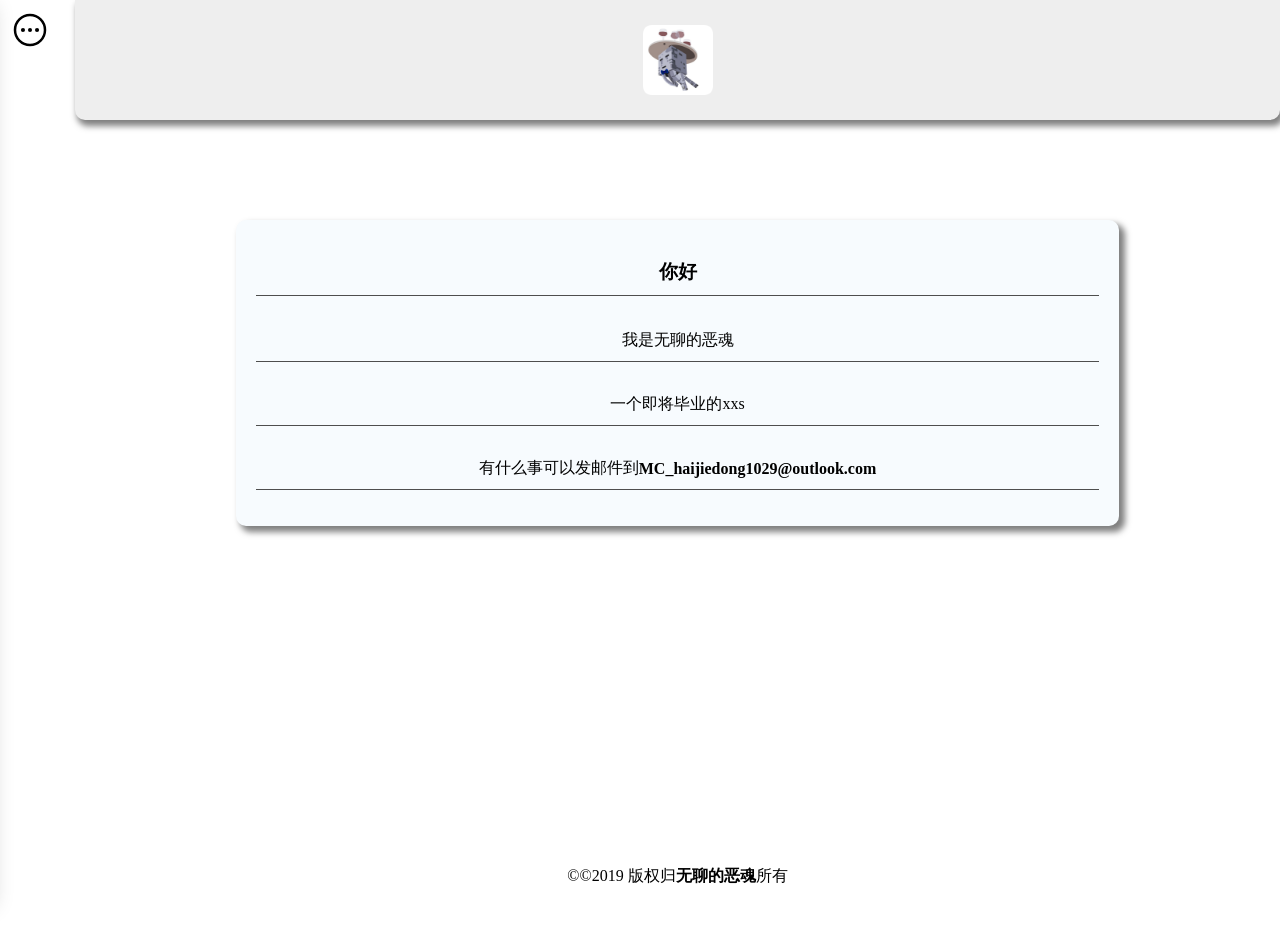
==== index.html @ 9b5256a8 "Add files via upload" ====
<!DOCTYPE html>
<html lang="zh-CN" dir="ltr">
  <head>
    <meta charset="UTF-8" />
    <title>首页 | 无聊的恶魂</title>
    <link rel="stylesheet" type="text/css" href="styles/games.css" />
    <link rel="stylesheet" type="text/css" href="styles/section.css" />
    <link rel="stylesheet" type="text/css" href="styles/left-land.css" />
  </head>

  <body>
    <input type="checkbox" id="check" />
    <label for="check">
      <i class="fa fa-bars" aria-hidden="true" id="show"></i>
      <i class="fa fa-times" aria-hidden="true" id="cancel"></i>
    </label>
    <div class="siderbar">
      <header>
        <h2>菜单</h2>
      </header>
      <ul clas="meta clearfix">
        <li>
          <a href="#" id="now">
            <i class="fa fa-paper-plane" id="home"></i>
            主页
          </a>
        </li>
        <li>
          <a href="./hobby.html">
            <i class="fa fa-paper-plane" id="hobby"></i>
            爱好
          </a>
        </li>
        <li class="boa">
          <a href="#">
            <i class="fa fa-paper-plane" id="game"></i>
            游戏
          </a>
          <ul class="box">
            <li><a href="./games/Defeat-Lemons.html" target="_bank">击败柠檬</a></li>
            <li><a href="./games/push-WoodenBox.html" target="_bank">推箱子</a></li>
          </ul>
        </li>
      </ul>
    </div>
    <section>
      <div class="main">
        <top>
          <img
            class="head-img"
            src="images/touxiang.png"
            width="70"
            height="70"
          />
        </top>

        <article>
          <h1>你好</h1>

          <p>我是无聊的恶魂</p>
          <p id="demo">一个即将毕业的xxs</p>

          <p>
            有什么事可以发邮件到
            <b>MC_haijiedong1029@outlook.com</b>
          </p>
        </article>

        <cc> ©©2019 版权归<b>无聊的恶魂</b>所有 </cc>
      </div>
    </section>
  </body>
</html>
---- styles/games.css ----
.boa:hover .box {
  transition: 0.5s;
  height: 140px;
}

.box {
  height: 0;
  overflow: hidden;
  transition: 0.5s;
  left: 20px;
  background-color: transparent;
}

.box li {
  height: 70px;
  width: 100%;
  text-align: center;
  line-height: 46px;
  font-size: 15px;
}

.box a {
  padding-bottom: 6px;
  width: 100%;
  height: 70px;
  background-color: rgb(205, 205, 205);
}

.box a:hover {
  padding-left: 10px;
  background-color: rgb(215, 215, 215);
}
---- styles/section.css ----
top {
    border-bottom-left-radius: 10px;
    border-bottom-right-radius: 10px;
    display: flex;
    flex-direction: column;
    width: 100%;
    height: 120px;
    background-color: #eee;
    align-content: center;
    justify-content: center;
    align-items: center;
    box-shadow: 3px 5px 6px 1px rgba(0, 0, 0, 0.5);
}

.head-img {
    display: flex;
    align-self: center;
}

article {
    width: 70%;
    background-color: rgb(100 177 220 / 5%);
    border-radius: 10px;
    padding: 20px;
    color: #000;
    display: flex;
    flex-direction: column;
    align-items: center;
    align-content: center;
    position: relative;
    top: 100px;
    box-shadow: 5px 5px 6px 1px rgba(0, 0, 0, 0.5);
}


article p,article h1 {
    width: 100%;
    border-bottom: 1px solid rgb(78, 78, 78);
    padding-bottom: 10px;
    display: flex;
    justify-content: center;
    align-items: center;
}

cc {
    position: relative;
    top: 400px;
    padding: 40px;
}
---- styles/left-land.css ----
html,
ul,
body {
  padding: 0;
  margin: 0;
  display: flex;
  justify-content: space-around;
  width: 100%;
}

ul {
  list-style: none;
  display: flex;
  flex-direction: column;
  flex-wrap: nowrap;
}

header {
  background-color: rgb(180, 180, 180);
}

.siderbar ul li {
  background-color: rgb(226, 226, 226);
}

.siderbar ul li:hover {
  background-color: rgb(240, 240, 240);
}

.main {
  width: 100%;
  height: 100%;
  float: right;
  box-sizing: border-box;
  border-left: 75px solid transparent;
  display: flex;
  flex-direction: column;
  justify-content: space-between;
  align-content: center;
  align-items: center;
}

.siderbar {
  position: fixed;
  width: 120px;
  height: 100%;
  top: 0;
  left: -127px;
  background-color: rgb(226, 226, 226);
  transition: all 0.5s;
  z-index: 998;
  box-shadow: 0 10px 8px 0 rgba(0, 0, 0, 0.2), 0 6px 20px 0 rgba(0, 0, 0, 0.19);
}

.siderbar h2 {
  margin: 0;
  width: 100%;
  height: 100px;
  line-height: 100px;
  text-align: center;
  user-select: none;
  font-size: 25px;
  color: #000;
  position: relative;
  right: 5px;
}

.siderbar-ul {
  overflow: hidden;
}

.siderbar ul a {
  display: flex;
  justify-content: center;
  align-items: center;
  width: 100%;
  height: 80px;
  box-sizing: border-box;
  color: #000;
  text-decoration: none;
  font-size: 18px;
  transition: all 0.5s;
}

.siderbar>ul>li>a:hover {
  background-color: rgb(240, 240, 240);
  padding-left: 10px;
  color: #999;
}

#now {
  background-color: #eee;
}

#check {
  display: none;
}

#show {
  background-image: url(../images/ellipsis-horizontal-circle-outline.svg);
  background-repeat: no-repeat;
  background-size: 40px 40px;
  color: #aaa;
  min-width: 7%;
  min-height: 40px;
  padding: 5px;
  position: fixed;
  top: 10px;
  left: 10px;
  transition: margin-left 0.5s;
  cursor: pointer;
  z-index: 997;
}

#cancel {
  background-image: url("../images/close-circle-outline.svg");
  background-repeat: no-repeat;

  color: #aaa;
  width: 30px;
  height: 30px;
  border-radius: 5px;
  text-align: center;
  padding: 2px;
  position: fixed;
  top: 34px;
  left: -55px;
  z-index: 999;
  cursor: pointer;
  transition: all 0.5s;
}

#check:checked ~ .siderbar {
  left: 0px;
}

#check:checked ~ label #cancel {
  left: 85px;
}

#home {
  background-image: url("../images/home-outline.svg");
}

#hobby {
  background-image: url("../images/heart-circle-outline.svg");
  background-size: 18px 18px;
  border-top: 4px solid transparent;
  background-repeat: no-repeat;
}

#game {
  background-image: url("../images/game-controller-outline.svg");
}

.fa-paper-plane {
  width: 20px;
  height: 20px;
}

section {
  display: block;
  size: cover;
  z-index: 1;
  transition: all 0.5s;
  box-sizing: border-box;
  width: 100%;
  border-left: 0px solid transparent;
}

.main h3 {
  color: #000;
}

.main::-webkit-scrollbar {
  display: none;
}
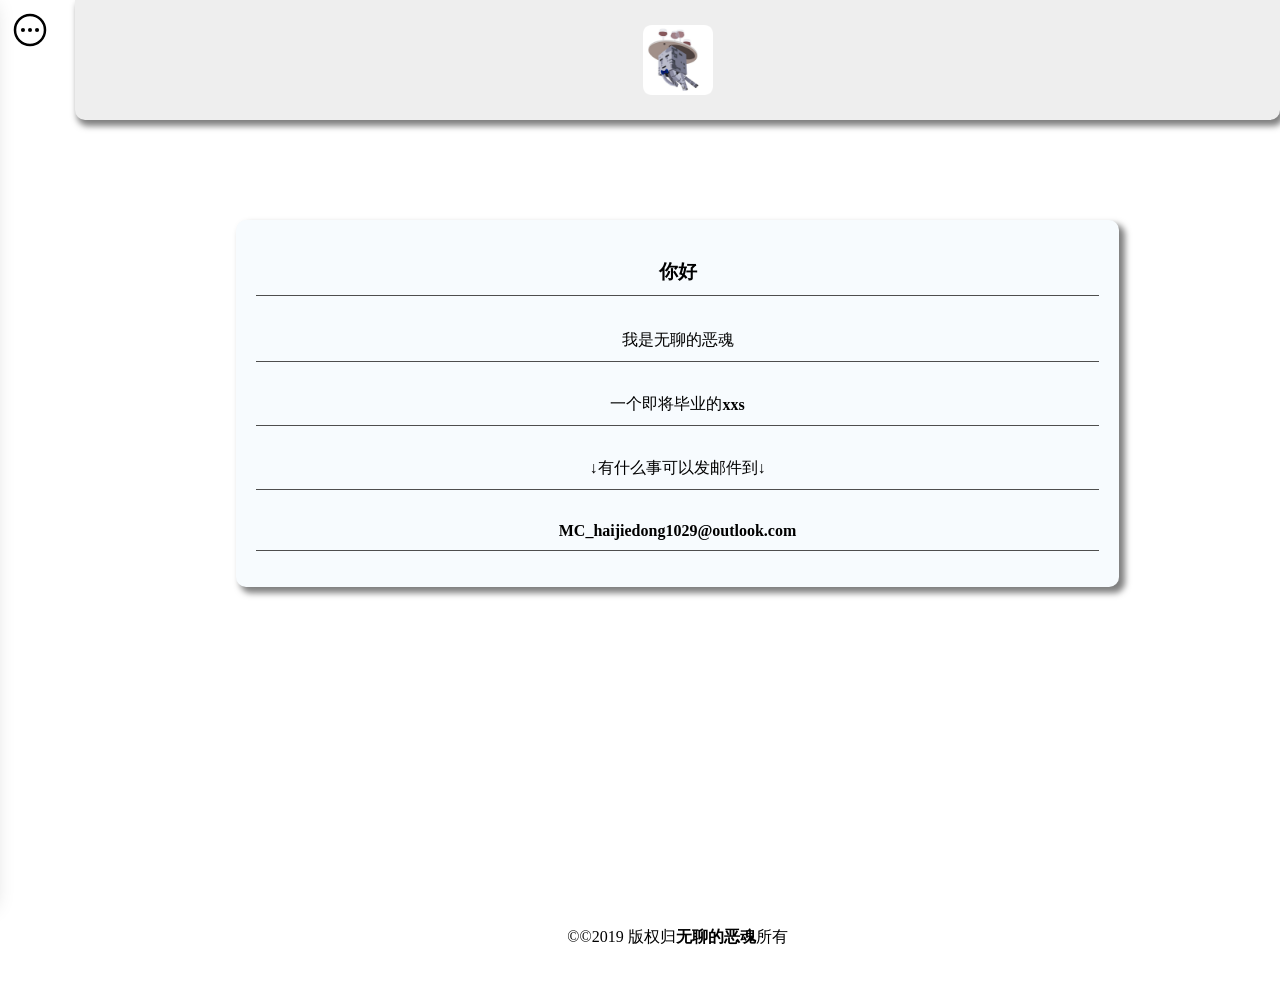
==== commit 11fa2e72: "Add files via upload" ====
--- a/index.html
+++ b/index.html
@@ -37,8 +37,12 @@
             游戏
           </a>
           <ul class="box">
-            <li><a href="./games/Defeat-Lemons.html" target="_bank">击败柠檬</a></li>
-            <li><a href="./games/push-WoodenBox.html" target="_bank">推箱子</a></li>
+            <li>
+              <a href="./games/Defeat-Lemons.html" target="_bank">击败柠檬</a>
+            </li>
+            <li>
+              <a href="./games/push-WoodenBox.html" target="_bank">推箱子</a>
+            </li>
           </ul>
         </li>
       </ul>
@@ -58,10 +62,9 @@
           <h1>你好</h1>
 
           <p>我是无聊的恶魂</p>
-          <p id="demo">一个即将毕业的xxs</p>
-
+          <p id="demo">一个即将毕业的<b>xxs</b></p>
+          <p>↓有什么事可以发邮件到↓</p>
           <p>
-            有什么事可以发邮件到
             <b>MC_haijiedong1029@outlook.com</b>
           </p>
         </article>
--- a/styles/games.css
+++ b/styles/games.css
@@ -1,12 +1,12 @@
 .boa:hover .box {
-  transition: 0.5s;
+  transition: all 0.5s ease 0s;
   height: 140px;
 }
 
 .box {
   height: 0;
   overflow: hidden;
-  transition: 0.5s;
+  transition: all 0.5s ease 0s;
   left: 20px;
   background-color: transparent;
 }
--- a/styles/section.css
+++ b/styles/section.css
@@ -1,51 +1,55 @@
 top {
-    border-bottom-left-radius: 10px;
-    border-bottom-right-radius: 10px;
-    display: flex;
-    flex-direction: column;
-    width: 100%;
-    height: 120px;
-    background-color: #eee;
-    align-content: center;
-    justify-content: center;
-    align-items: center;
-    box-shadow: 3px 5px 6px 1px rgba(0, 0, 0, 0.5);
+  border-bottom-left-radius: 10px;
+  border-bottom-right-radius: 10px;
+  display: flex;
+  flex-direction: column;
+  width: 100%;
+  height: 120px;
+  background-color: #eee;
+  align-content: center;
+  justify-content: center;
+  align-items: center;
+  box-shadow: 3px 5px 6px 1px rgba(0, 0, 0, 0.5);
 }
 
 .head-img {
-    display: flex;
-    align-self: center;
+  display: flex;
+  align-self: center;
 }
 
 article {
-    width: 70%;
-    background-color: rgb(100 177 220 / 5%);
-    border-radius: 10px;
-    padding: 20px;
-    color: #000;
-    display: flex;
-    flex-direction: column;
-    align-items: center;
-    align-content: center;
-    position: relative;
-    top: 100px;
-    box-shadow: 5px 5px 6px 1px rgba(0, 0, 0, 0.5);
+  width: 70%;
+  background-color: rgb(100 177 220 / 5%);
+  border-radius: 10px;
+  padding: 20px;
+  color: #000;
+  display: flex;
+  flex-direction: column;
+  align-items: center;
+  align-content: center;
+  position: relative;
+  top: 100px;
+  box-shadow: 5px 5px 6px 1px rgba(0, 0, 0, 0.5);
 }
 
-
-article p,article h1 {
-    width: 100%;
-    border-bottom: 1px solid rgb(78, 78, 78);
-    padding-bottom: 10px;
-    display: flex;
-    justify-content: center;
-    align-items: center;
+article p,
+article h1 {
+  width: 100%;
+  border-bottom: 1px solid rgb(78, 78, 78);
+  padding-bottom: 10px;
+  display: flex;
+  justify-content: center;
+  align-items: center;
 }
 
 cc {
-    position: relative;
-    top: 400px;
-    padding: 40px;
+  position: relative;
+  top: 400px;
+  padding: 40px;
 }
 
-
+section {
+  display: flex;
+  flex-direction: column;
+  justify-content: center;
+}
